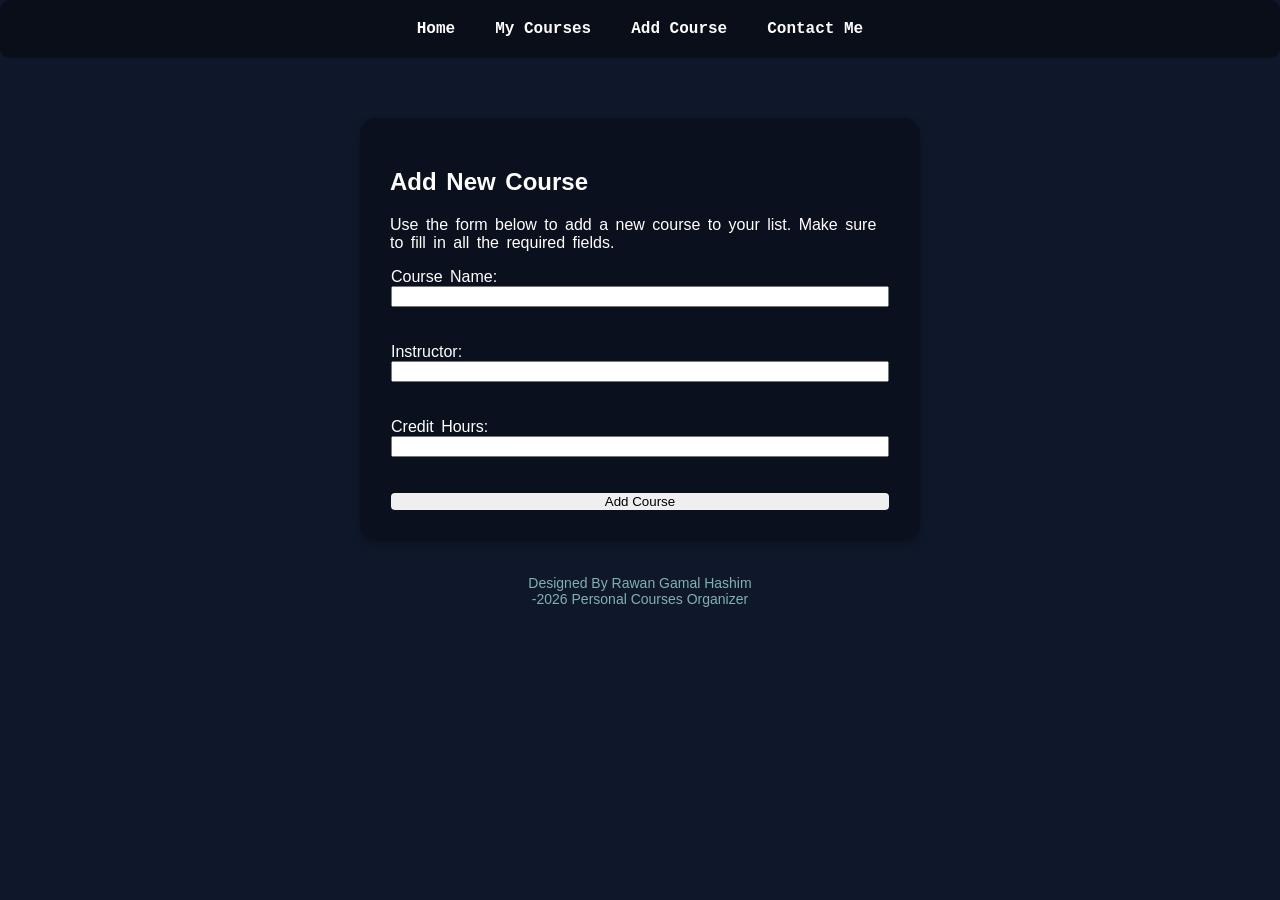
==== add-course.html @ 1aa0afe2 "Add files via upload" ====
<!DOCTYPE html>
<html lang="en">
<head>
    <meta charset="UTF-8">
    <meta name="viewport" content="width=device-width, initial-scale=1.0">
    <link rel="stylesheet" type="text/css" href="mysheet.css">
</head>
<body>
    <header>
        <nav>
          <ul>  
           <li> <a href="index.html">Home</a></li>
           <li> <a href="courses.html">My Courses</a></li>
           <li><a href="add-course.html">Add Course</a></li>
           <li><a href="contact.html">Contact Me</a></li>
          </ul>
        </nav>
    <main>
        <section class="form-container">
            <h2>Add New Course</h2>
            <p>Use the form below to add a new course to your list. Make sure to fill in all the required fields.</p>
            <form class="form-group">
                <labal for="add course">Course Name:</labal>
                <input type="text" id="course-name" name="course-name" required><br><br>
                <labal for="add course">Instructor:</labal>
                <input type="text" id="instructor" name="instructor" required><br><br>
                <labal for="add course">Credit Hours:</labal>
                <input type="number" id="credit-hours" name="credit-hours"  min="1" max="4" required><br><br>
                <button type="submit">Add Course</button>
            </form>
        </section>
    </main>
        <footer>
        <p> Designed By Rawan Gamal Hashim </br>-2026 Personal Courses Organizer</p>
    </footer>
</body>
</html>
---- mysheet.css ----
body{
    background-color:#0f172a;
    background-size:cover;
    background-repeat:no-repeat;
    background-attachment: fixed;
    direction: ltr;
    unicode-bidi: bidi-override;
    font-family: 'poppins','cairo' ,sans-serif;
    min-height: 100vh;
    margin: 0;
}
header{

    color: white;
    text-align: center;
    padding: 0px;
    margin: 0px;
    font-family:'ppppins','cairo',sans-serif;  
    box-sizing: border-box;
}
ul{
    list-style: none;
    margin: 0;
    padding: 5px;
    justify-content: center;
    display: inline-flex;
}
nav{
    text-decoration: none;
    padding: 15px;
    transition: 0.3s;
    font-family: 'Courier New', Courier;
    border-radius: 10px;
    color: white;
    background-color: rgba(0, 0, 0, 0.4);
    text-align: center;
}
nav a{
    color:white;
    text-decoration: none;
    margin:0 20px;
    font-weight: bold;
    transition: color 0.3s;
}
nav a:hover{
    color:#299ab6;
}
.stats-container {
    display: flex;
    justify-content: center;
    align-items: center;
    padding: 20px 20px;
    border-radius: 20px;
    margin: 20px 0;
    flex-direction: row;
    padding: auto;
    margin:  auto;
}

.stat-card {
    text-align: center;
    padding: 20px;
    background: #3aadb1;
    border-bottom: 6px solid #aae0e0;
    box-shadow: 0 4px 8px rgba(31, 208, 231, 0.253);
    border-radius: 10px;
    margin: 30px;
    transition: transform 0.3s ease;
    width: 300px;

}
.stat-card:hover {
    transform: translateY(-10px);}

.stat-number {
    font-size: 2.5rem;
    color: #000000;
    margin: 0;
    font-family: 'Arial', sans-serif;
}
.stat-label {
    font-size: 1.1rem;
    color: #000000;
    margin: 30px;
    font-weight: bold;
}
.form-container {
    background-color: rgba(0, 0, 0, 0.3);;
    border-radius: 15px;
    padding: 30px;
    box-shadow: 0 4px 8px rgba(0, 0, 0, 0.2);
    font-family: 'poppins','cairo' ,sans-serif;
    max-width: 500px;
    max-height: 500px; 
    margin: auto;
    Margin-top: 60px;
    text-align: left;
    
}
main{
    display: flex;
    justify-content: left;
    align-items: center;
    height: 100vh;
    border-radius: 8px;
    display: inline;
    font-family:'poppins', 'cairo', serif,sans-serif;
    box-shadow: 0 4px 8px rgba(0, 0, 0, 0.9);
    color: white;
    word-spacing: 3px;
    text-align: center;
}
table {
    border-collapse: collapse;
    width: 100%;
    margin-top: 60px;
    margin: auto;
    background-color: rgba(0, 0, 0, 0.3);
    border-radius: 15px;
    box-shadow: 0 4px 8px rgba(0, 0, 0, 0.3);
    padding: 30px;
    max-width: 700px;
    max-height: 600px;


}
table,th, td {
    border: 2px solid black;
    padding: 12px;
    text-align: center;
    font-family: Arial, Helvetica, sans-serif;
}
thead {
    background-color: #186d70;
    color: white;
    padding: 12px;
}
form {
    display: flex;
    flex-direction: column;
    align-items: left;
    margin: 1px;
    padding-bottom: 2px 2px 2px 2px;
}
button{
    border: none;
    border-radius: 4px;
}
footer{
    text-align: center;
    font-size: 14px;
    padding: 20px;
    color: #80b1b1;
    margin-top: auto;

}
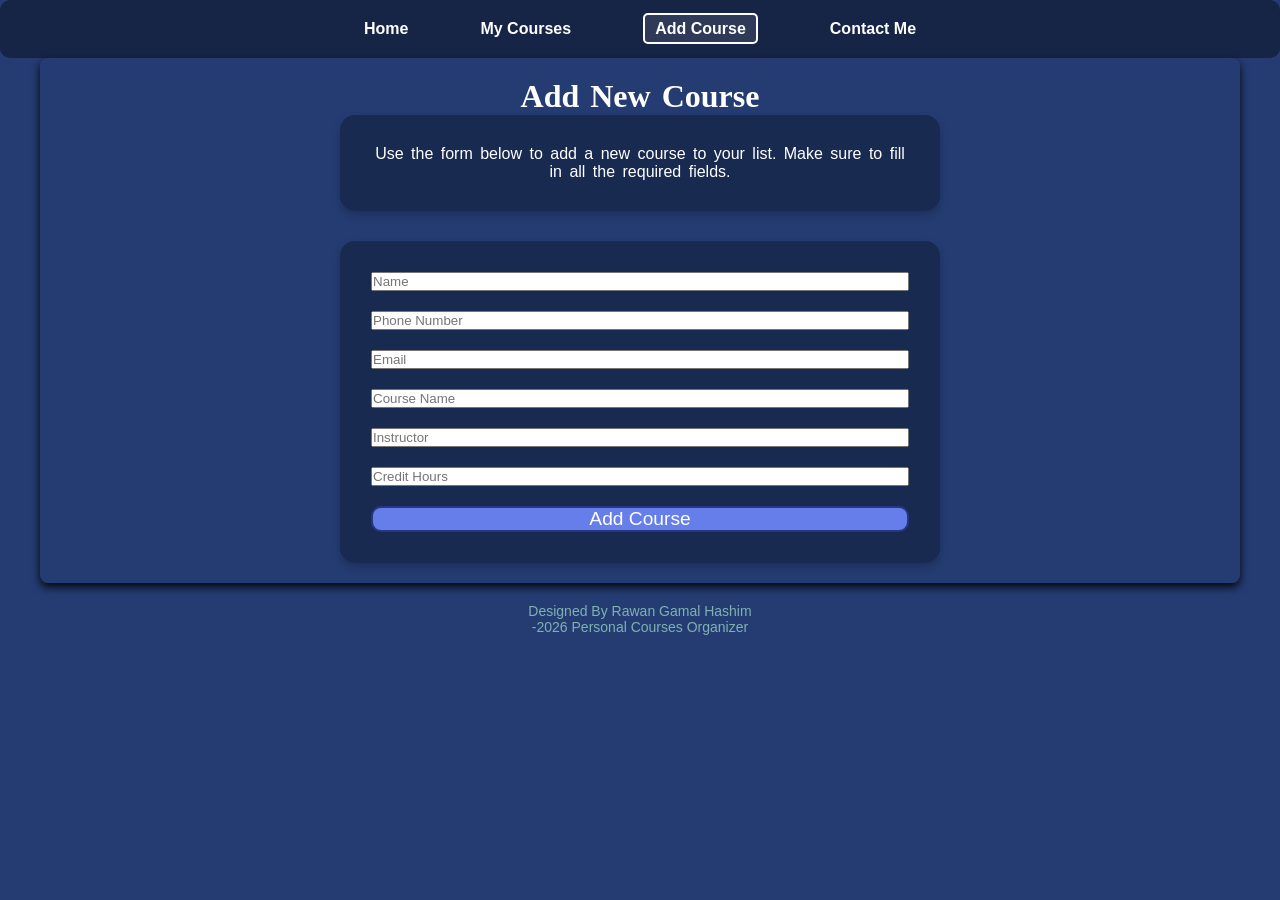
==== commit 930024af: "Add files via upload" ====
--- a/add-course.html
+++ b/add-course.html
@@ -11,27 +11,27 @@
           <ul>  
            <li> <a href="index.html">Home</a></li>
            <li> <a href="courses.html">My Courses</a></li>
-           <li><a href="add-course.html">Add Course</a></li>
+           <li><a href="add-course.html" class="active-link">Add Course</a></li>
            <li><a href="contact.html">Contact Me</a></li>
           </ul>
         </nav>
     <main>
-        <section class="form-container">
-            <h2>Add New Course</h2>
-            <p>Use the form below to add a new course to your list. Make sure to fill in all the required fields.</p>
-            <form class="form-group">
-                <labal for="add course">Course Name:</labal>
-                <input type="text" id="course-name" name="course-name" required><br><br>
-                <labal for="add course">Instructor:</labal>
-                <input type="text" id="instructor" name="instructor" required><br><br>
-                <labal for="add course">Credit Hours:</labal>
-                <input type="number" id="credit-hours" name="credit-hours"  min="1" max="4" required><br><br>
-                <button type="submit">Add Course</button>
-            </form>
-        </section>
+        <h1>Add New Course</h1>
+        <p class="hero">Use the form below to add a new course to your list. Make sure to fill in all the required fields.</p>
+            <section class="form-container">
+                <form class="sds">
+                    <input type="text" placeholder="Name" required>
+                    <input type="number" placeholder="Phone Number" required>
+                    <input type="email" placeholder="Email" required>
+                    <input type="text" placeholder="Course Name" required>
+                    <input type="text" placeholder="Instructor" required>
+                    <input type="number" placeholder="Credit Hours" required>
+                    <button type="submit">Add Course</button>
+                </form>
+            </section>
     </main>
-        <footer>
+    <footer>
         <p> Designed By Rawan Gamal Hashim </br>-2026 Personal Courses Organizer</p>
     </footer>
 </body>
-</html>    +</html>
--- a/mysheet.css
+++ b/mysheet.css
@@ -1,39 +1,66 @@
+*{
+    margin: 0;
+    padding: 0;
+    box-sizing: border-box;
+}
 body{
-    background-color:#0f172a;
-    background-size:cover;
-    background-repeat:no-repeat;
-    background-attachment: fixed;
+    background-color:#243c72;
     direction: ltr;
     unicode-bidi: bidi-override;
-    font-family: 'poppins','cairo' ,sans-serif;
+    font-family: 'Segoe UI', Tahoma, sans-serif;
+    margin: 0;
+    width: 100%;
+    display: flex;
     min-height: 100vh;
-    margin: 0;
+    flex-direction: column;
+    align-items: center;overflow-x: hidden;
 }
 header{
-
-    color: white;
-    text-align: center;
-    padding: 0px;
-    margin: 0px;
-    font-family:'ppppins','cairo',sans-serif;  
+    width: 100%;
+    margin-bottom: 0;
+    color: white;
+    text-align: center;
+    font-family:'Segoe UI', Tahoma, sans-serif;  
     box-sizing: border-box;
-}
-ul{
+    display: flex;
+    flex-direction: column;
+    align-items: center;
+}
+nav ul{
     list-style: none;
     margin: 0;
     padding: 5px;
     justify-content: center;
-    display: inline-flex;
+    display: flex;
+    gap:2rem;
 }
 nav{
     text-decoration: none;
     padding: 15px;
     transition: 0.3s;
-    font-family: 'Courier New', Courier;
+    font-family: 'Segoe UI', Tahoma, sans-serif;
     border-radius: 10px;
     color: white;
     background-color: rgba(0, 0, 0, 0.4);
     text-align: center;
+    unicode-bidi: isolate;
+    width: 100%;
+    margin: 0;
+    border: none;
+    box-shadow: none;
+    width: 100%;
+    display: flex;
+    flex-direction: column;
+    align-items: center;
+
+}
+.hero{
+    background-color: rgba(0, 0, 0, 0.3);
+    border-radius: 15px;
+    padding: 30px;
+    box-shadow: 0 4px 8px rgba(0, 0, 0, 0.2);
+    font-family: 'poppins','cairo' ,sans-serif;
+    max-width: 600px;
 }
 nav a{
     color:white;
@@ -44,6 +71,16 @@
 }
 nav a:hover{
     color:#299ab6;
+    border: 2px solid #299ab6;
+    padding: 5px 10px;        
+    border-radius: 5px;
+
+}
+.active-link {
+    border: 2px solid #fff;
+    padding: 5px 10px;
+    border-radius: 5px;
+    background-color: rgba(255, 255, 255, 0.1);
 }
 .stats-container {
     display: flex;
@@ -53,8 +90,8 @@
     border-radius: 20px;
     margin: 20px 0;
     flex-direction: row;
-    padding: auto;
     margin:  auto;
+    flex-wrap: wrap;
 }
 
 .stat-card {
@@ -67,6 +104,7 @@
     margin: 30px;
     transition: transform 0.3s ease;
     width: 300px;
+    display: inline-block;
 
 }
 .stat-card:hover {
@@ -90,38 +128,42 @@
     padding: 30px;
     box-shadow: 0 4px 8px rgba(0, 0, 0, 0.2);
     font-family: 'poppins','cairo' ,sans-serif;
-    max-width: 500px;
     max-height: 500px; 
     margin: auto;
-    Margin-top: 60px;
+    margin-top: 30px;
     text-align: left;
+    max-width: 600px;
+width: 90%;
     
 }
 main{
-    display: flex;
     justify-content: left;
     align-items: center;
     height: 100vh;
     border-radius: 8px;
-    display: inline;
     font-family:'poppins', 'cairo', serif,sans-serif;
     box-shadow: 0 4px 8px rgba(0, 0, 0, 0.9);
     color: white;
     word-spacing: 3px;
     text-align: center;
+    flex: 1;
+    width: 100%;
+    max-width: 1200px;
+    display: flex;
+    flex-direction: column;
+    align-items: center;
+    padding: 20px;
 }
 table {
     border-collapse: collapse;
-    width: 100%;
-    margin-top: 60px;
     margin: auto;
     background-color: rgba(0, 0, 0, 0.3);
     border-radius: 15px;
     box-shadow: 0 4px 8px rgba(0, 0, 0, 0.3);
-    padding: 30px;
-    max-width: 700px;
     max-height: 600px;
-
+    max-width: 600px;
+    width: 90%;
+   display: table;
 
 }
 table,th, td {
@@ -142,15 +184,49 @@
     margin: 1px;
     padding-bottom: 2px 2px 2px 2px;
 }
-button{
+.sds {
+    display: flex;
+    flex-direction: column;
+    gap: 20px;
+    border-radius: 15px;
+    max-width: 600px;
+}
+footer{
+    text-align: center;
+    font-size: 14px;
+    padding: 20px 0;
+    color: #80b1b1;
+    background-color: transparent;
+    width: 100%;
+    margin: 0;
     border: none;
-    border-radius: 4px;
-}
-footer{
-    text-align: center;
-    font-size: 14px;
-    padding: 20px;
-    color: #80b1b1;
-    margin-top: auto;
-
-}+
+
+}
+button[type="submit"] {
+    width: 100%;
+    background: #667eea;
+    color: white;
+    border: 2px solid rgb(40, 55, 132);
+    padding: auto;
+    font-size: 1.2rem;
+    border-radius: 10px;
+    cursor: pointer;
+    transition: all 0.3s ease;}
+@media (max-width: 768px) {
+.stats-container {
+        flex-direction: column; 
+        align-items: center;
+}
+.stat-card {
+        width: 90%; 
+        margin: 10px 0;
+}
+
+.hero, .form-container, table,.stats-container {
+        width: 90%; 
+        margin: 20px auto;
+        max-width: 1200px;
+
+}
+}
